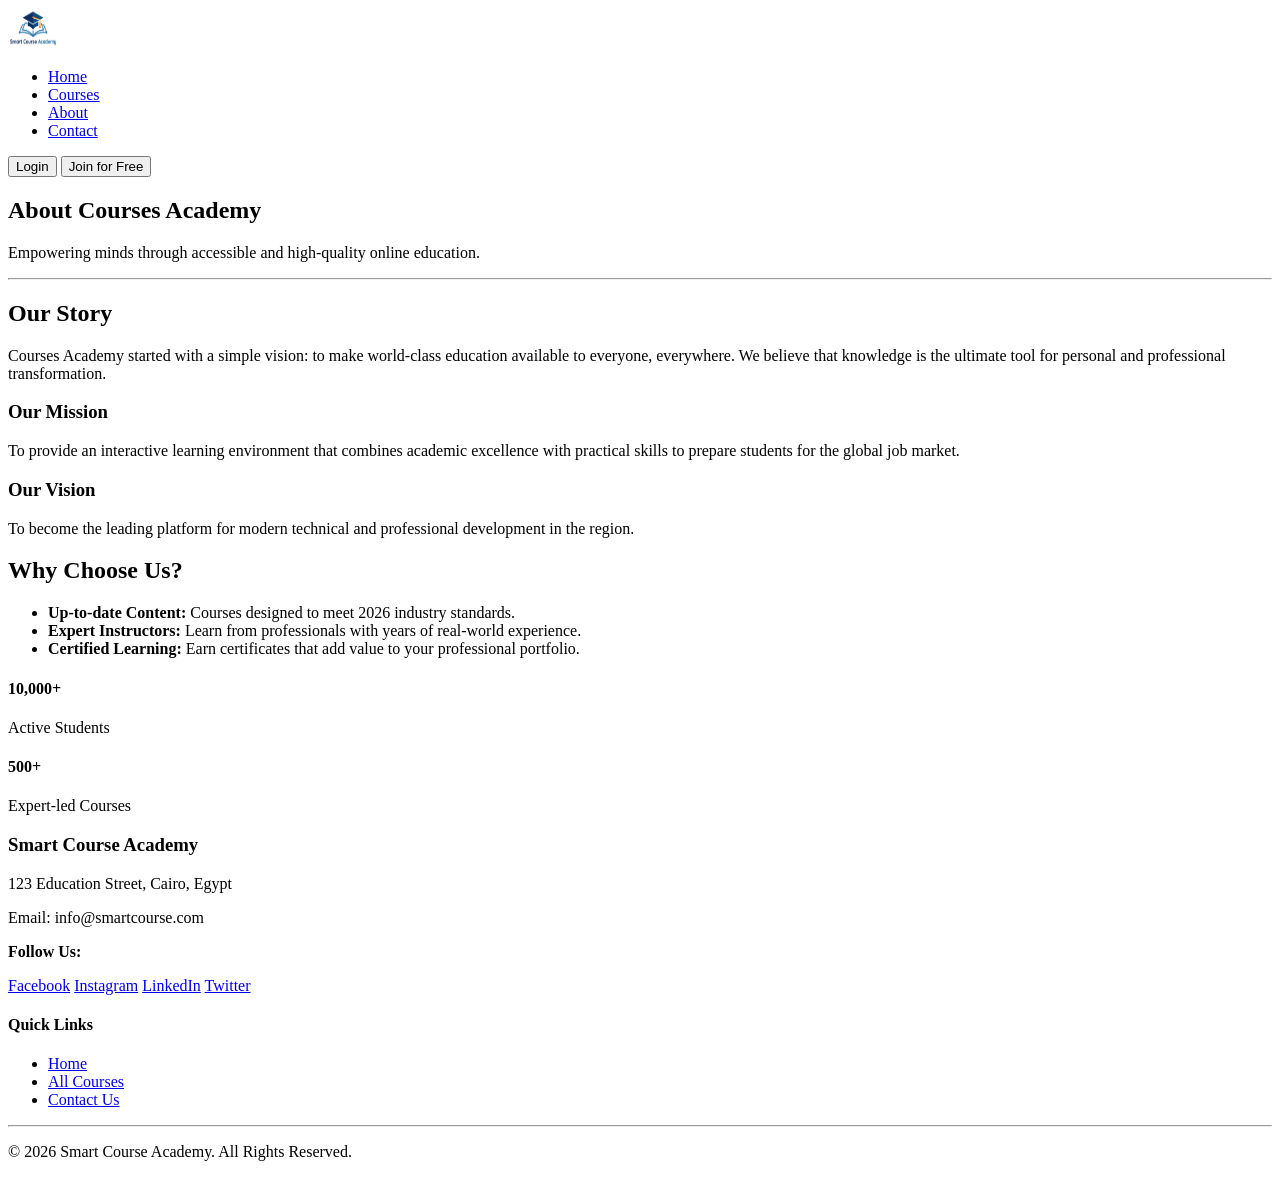
==== about.html @ 0def8d07 "fdfdf" ====
<!DOCTYPE html>
<html lang="en" dir="ltr">
    <head>
        <meta charset="UTF-8">
         <meta name="viewport" content="width=device-width, initial-scale=1.0">
        <meta name="description" content="Join Smart Course Academy to master 
                                         programing, design, and business with expert
                                          instructors and certified certificates">
        <title>Smart Course Academy | About</title>

    </head>
    <body>
           <header>
    <nav>
        <div class="logo">
            <img src="images/logo.jpeg" alt="Academy Logo" width="50px" height="40px">
        </div>

        <ul>
            <li><a href="index.html">Home</a></li>
            <li><a href="courses.html">Courses</a></li>
            <li><a href="about.html">About</a></li>
            <li><a href="contact.html">Contact</a></li>
        </ul>
        <div class="auth-buttons">
            <button type="button">Login</button>
            <button type="button">Join for Free</button>
        </div>
    </nav>
</header>
<main>
    <section class="about-hero">
        <h1>About Courses Academy</h1>
        <p>Empowering minds through accessible and high-quality online education.</p>
    </section>

    <hr>

    <section class="our-story">
        <h2>Our Story</h2>
        <p>Courses Academy started with a simple vision: to make world-class education available to everyone, everywhere. We believe that knowledge is the ultimate tool for personal and professional transformation.</p>
    </section>

    <section class="mission-vision-container">
        <div class="mission-box">
            <h3>Our Mission</h3>
            <p>To provide an interactive learning environment that combines academic excellence with practical skills to prepare students for the global job market.</p>
        </div>
       
        <div class="vision-box">
            <h3>Our Vision</h3>
            <p>To become the leading platform for modern technical and professional development in the region.</p>
        </div>
    </section>

    <section class="why-choose-us">
        <h2>Why Choose Us?</h2>
        <ul>
            <li><strong>Up-to-date Content:</strong> Courses designed to meet 2026 industry standards.</li>
            <li><strong>Expert Instructors:</strong> Learn from professionals with years of real-world experience.</li>
            <li><strong>Certified Learning:</strong> Earn certificates that add value to your professional portfolio.</li>
        </ul>
    </section>

    <section class="academy-stats">
        <div class="stat-item">
            <h4>10,000+</h4>
            <p>Active Students</p>
        </div>
        <div class="stat-item">
            <h4>500+</h4>
            <p>Expert-led Courses</p>
        </div>
    </section>
</main>
<footer>
    <div class="footer-container">
        
        <div class="footer-col">
            <h3>Smart Course Academy</h3>
            <p>123 Education Street, Cairo, Egypt</p>
            <p>Email: info@smartcourse.com</p>
            
            <div class="social-links">
                <p><strong>Follow Us:</strong></p>
                <a href="https://www.facebook.com" target="_blank">Facebook</a>
                <a href="https://www.instagram.com" target="_blank">Instagram</a>
                <a href="https://www.linkedin.com" target="_blank">LinkedIn</a>
                <a href="https://www.twitter.com" target="_blank">Twitter</a>
            </div>
        </div>

        <div class="footer-col">
            <h4>Quick Links</h4>
            <ul>
                <li><a href="index.html">Home</a></li>
                <li><a href="courses.html">All Courses</a></li>
                <li><a href="contact.html">Contact Us</a></li>
            </ul>
        </div>

    </div>

    <div class="footer-bottom">
        <hr> <p>&copy; 2026 Smart Course Academy. All Rights Reserved.</p>
    </div>
</footer>    
</body>
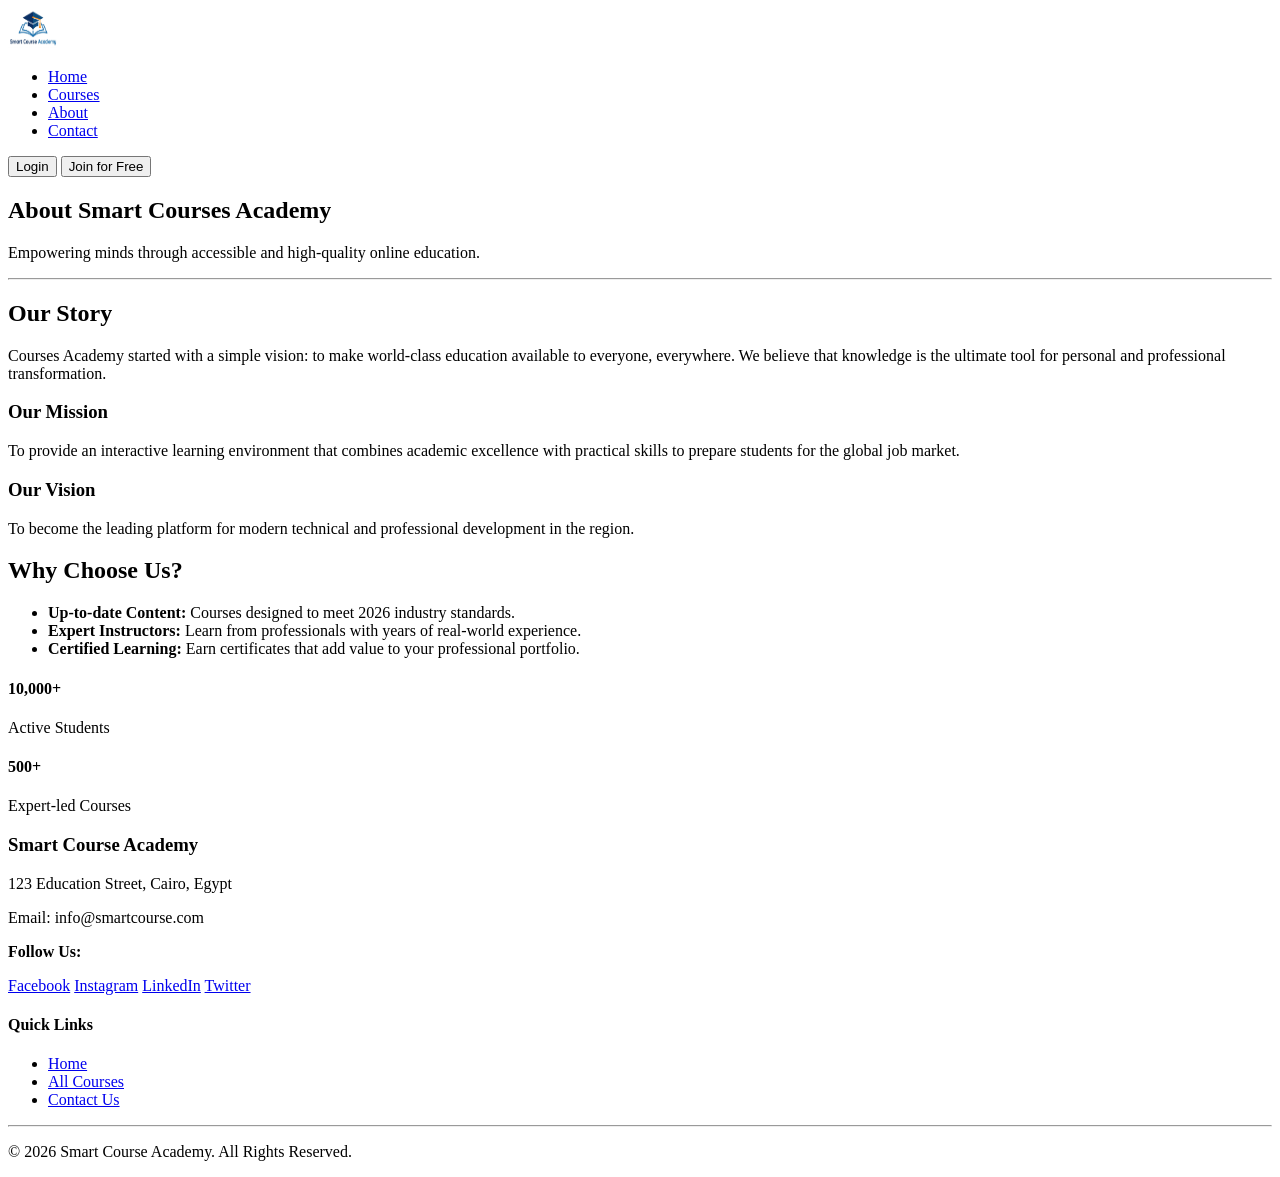
==== commit 6d0ce1ae: "about style" ====
--- a/about.html
+++ b/about.html
@@ -7,102 +7,102 @@
                                          programing, design, and business with expert
                                           instructors and certified certificates">
         <title>Smart Course Academy | About</title>
-
+        <link rel="stylesheet" href="style.css">
     </head>
     <body>
-           <header>
-    <nav>
-        <div class="logo">
-            <img src="images/logo.jpeg" alt="Academy Logo" width="50px" height="40px">
-        </div>
+       <header>
+            <nav>
+                <div class="logo">
+                    <img src="images/logo.jpeg" alt="Academy Logo" width="50px" height="40px">
+                </div>
+                <ul>
+                    <li><a href="index.html">Home</a></li>
+                    <li><a href="courses.html">Courses</a></li>
+                    <li><a href="about.html">About</a></li>
+                    <li><a href="contact.html">Contact</a></li>
+                </ul>
+                <div class="auth-buttons">
+                    <button type="button">Login</button>
+                    <button type="button">Join for Free</button>
+                </div>
+            </nav>
+        </header>
+        <main>
+            <section class="about-hero">
+                <h1>About Smart Courses Academy</h1>
+                <p>Empowering minds through accessible and high-quality online education.</p>
+            </section>
 
-        <ul>
-            <li><a href="index.html">Home</a></li>
-            <li><a href="courses.html">Courses</a></li>
-            <li><a href="about.html">About</a></li>
-            <li><a href="contact.html">Contact</a></li>
-        </ul>
-        <div class="auth-buttons">
-            <button type="button">Login</button>
-            <button type="button">Join for Free</button>
-        </div>
-    </nav>
-</header>
-<main>
-    <section class="about-hero">
-        <h1>About Courses Academy</h1>
-        <p>Empowering minds through accessible and high-quality online education.</p>
-    </section>
+            <hr>
 
-    <hr>
+            <section class="our-story">
+                <h2>Our Story</h2>
+                <p>Courses Academy started with a simple vision: to make world-class education available to everyone, everywhere. We believe that knowledge is the ultimate tool for personal and professional transformation.</p>
+            </section>
 
-    <section class="our-story">
-        <h2>Our Story</h2>
-        <p>Courses Academy started with a simple vision: to make world-class education available to everyone, everywhere. We believe that knowledge is the ultimate tool for personal and professional transformation.</p>
-    </section>
+            <section class="mission-vision-container">
+                <div class="mission-box">
+                    <h3>Our Mission</h3>
+                    <p>To provide an interactive learning environment that combines academic excellence with practical skills to prepare students for the global job market.</p>
+                </div>
+            
+                <div class="vision-box">
+                    <h3>Our Vision</h3>
+                    <p>To become the leading platform for modern technical and professional development in the region.</p>
+                </div>
+            </section>
 
-    <section class="mission-vision-container">
-        <div class="mission-box">
-            <h3>Our Mission</h3>
-            <p>To provide an interactive learning environment that combines academic excellence with practical skills to prepare students for the global job market.</p>
-        </div>
-       
-        <div class="vision-box">
-            <h3>Our Vision</h3>
-            <p>To become the leading platform for modern technical and professional development in the region.</p>
-        </div>
-    </section>
+            <section class="why-choose-us">
+                <h2>Why Choose Us?</h2>
+                <ul>
+                    <li><strong>Up-to-date Content:</strong> Courses designed to meet 2026 industry standards.</li>
+                    <li><strong>Expert Instructors:</strong> Learn from professionals with years of real-world experience.</li>
+                    <li><strong>Certified Learning:</strong> Earn certificates that add value to your professional portfolio.</li>
+                </ul>
+            </section>
 
-    <section class="why-choose-us">
-        <h2>Why Choose Us?</h2>
-        <ul>
-            <li><strong>Up-to-date Content:</strong> Courses designed to meet 2026 industry standards.</li>
-            <li><strong>Expert Instructors:</strong> Learn from professionals with years of real-world experience.</li>
-            <li><strong>Certified Learning:</strong> Earn certificates that add value to your professional portfolio.</li>
-        </ul>
-    </section>
+            <section class="academy-stats">
+                <div class="stat-item">
+                    <h4>10,000+</h4>
+                    <p>Active Students</p>
+                </div>
+                <div class="stat-item">
+                    <h4>500+</h4>
+                    <p>Expert-led Courses</p>
+                </div>
+            </section>
+        </main>
+        <footer>
+            <div class="footer-container">
+                
+                <div class="footer-col">
+                    <h3>Smart Course Academy</h3>
+                    <p>123 Education Street, Cairo, Egypt</p>
+                    <p>Email: info@smartcourse.com</p>
+                    
+                    <div class="social-links">
+                        <p><strong>Follow Us:</strong></p>
+                        <a href="https://www.facebook.com" target="_blank">Facebook</a>
+                        <a href="https://www.instagram.com" target="_blank">Instagram</a>
+                        <a href="https://www.linkedin.com" target="_blank">LinkedIn</a>
+                        <a href="https://www.twitter.com" target="_blank">Twitter</a>
+                    </div>
+                </div>
 
-    <section class="academy-stats">
-        <div class="stat-item">
-            <h4>10,000+</h4>
-            <p>Active Students</p>
-        </div>
-        <div class="stat-item">
-            <h4>500+</h4>
-            <p>Expert-led Courses</p>
-        </div>
-    </section>
-</main>
-<footer>
-    <div class="footer-container">
-        
-        <div class="footer-col">
-            <h3>Smart Course Academy</h3>
-            <p>123 Education Street, Cairo, Egypt</p>
-            <p>Email: info@smartcourse.com</p>
-            
-            <div class="social-links">
-                <p><strong>Follow Us:</strong></p>
-                <a href="https://www.facebook.com" target="_blank">Facebook</a>
-                <a href="https://www.instagram.com" target="_blank">Instagram</a>
-                <a href="https://www.linkedin.com" target="_blank">LinkedIn</a>
-                <a href="https://www.twitter.com" target="_blank">Twitter</a>
+                <div class="footer-col">
+                    <h4>Quick Links</h4>
+                    <ul>
+                        <li><a href="index.html">Home</a></li>
+                        <li><a href="courses.html">All Courses</a></li>
+                        <li><a href="contact.html">Contact Us</a></li>
+                    </ul>
+                </div>
+
             </div>
-        </div>
 
-        <div class="footer-col">
-            <h4>Quick Links</h4>
-            <ul>
-                <li><a href="index.html">Home</a></li>
-                <li><a href="courses.html">All Courses</a></li>
-                <li><a href="contact.html">Contact Us</a></li>
-            </ul>
-        </div>
-
-    </div>
-
-    <div class="footer-bottom">
-        <hr> <p>&copy; 2026 Smart Course Academy. All Rights Reserved.</p>
-    </div>
-</footer>    
-</body>+            <div class="footer-bottom">
+                <hr> <p>&copy; 2026 Smart Course Academy. All Rights Reserved.</p>
+            </div>
+        </footer>    
+    </body>
+</html>
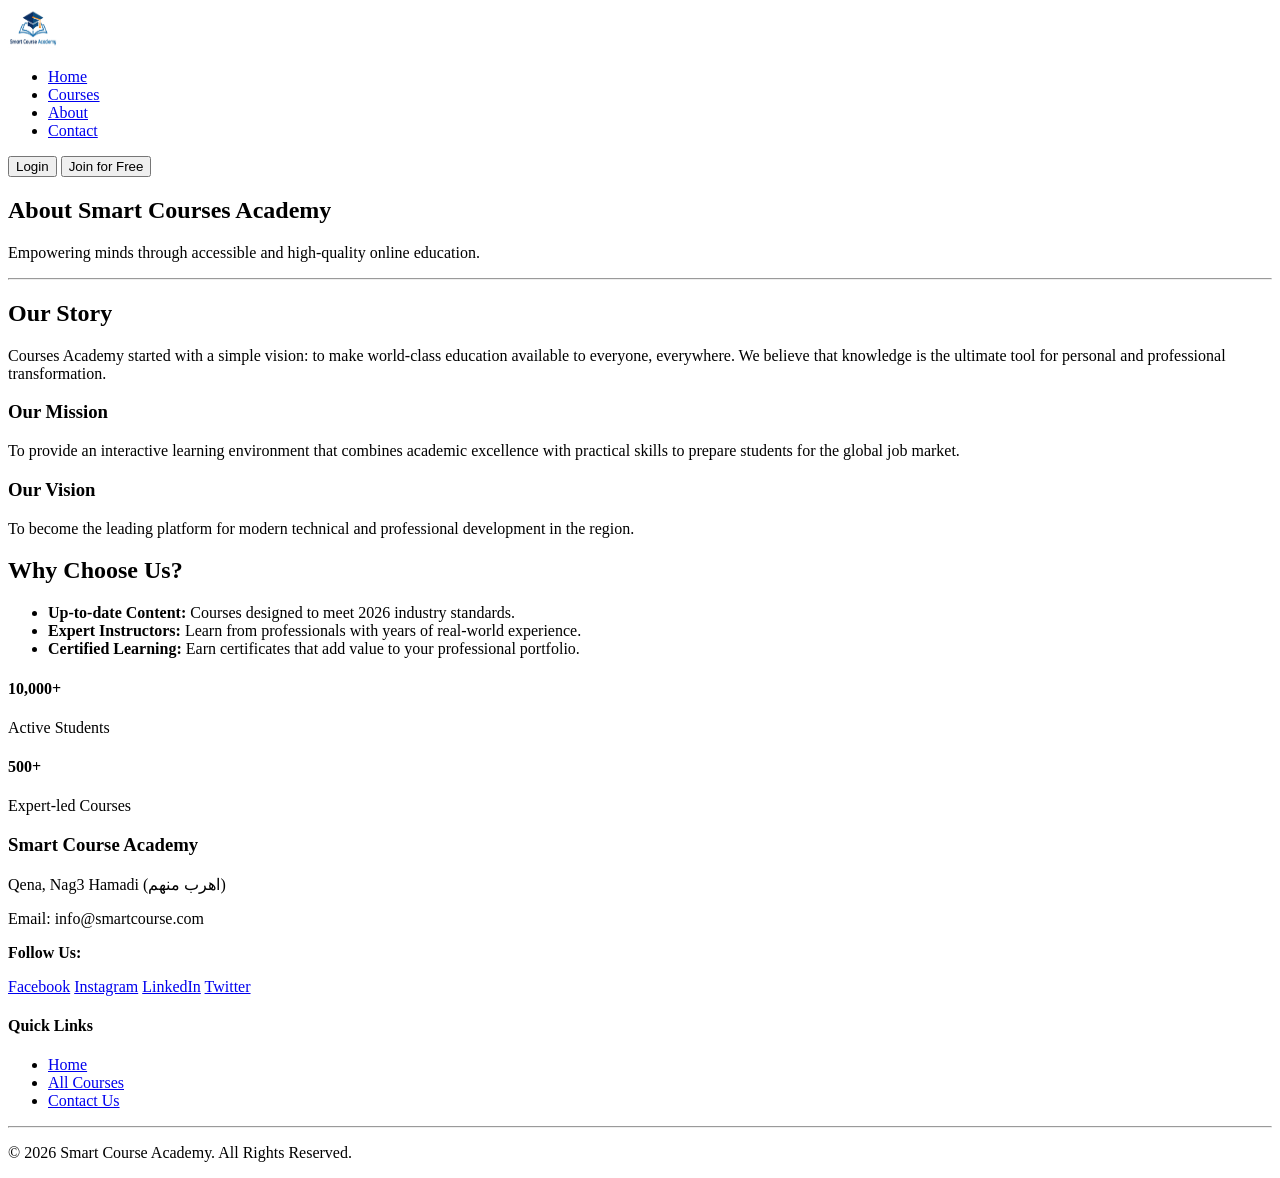
==== commit 79e2cc00: "Courses Page style + Editing the address in the footer in all the pages" ====
--- a/about.html
+++ b/about.html
@@ -77,7 +77,7 @@
                 
                 <div class="footer-col">
                     <h3>Smart Course Academy</h3>
-                    <p>123 Education Street, Cairo, Egypt</p>
+                    <p>Qena, Nag3 Hamadi (اهرب منهم)</p>
                     <p>Email: info@smartcourse.com</p>
                     
                     <div class="social-links">
